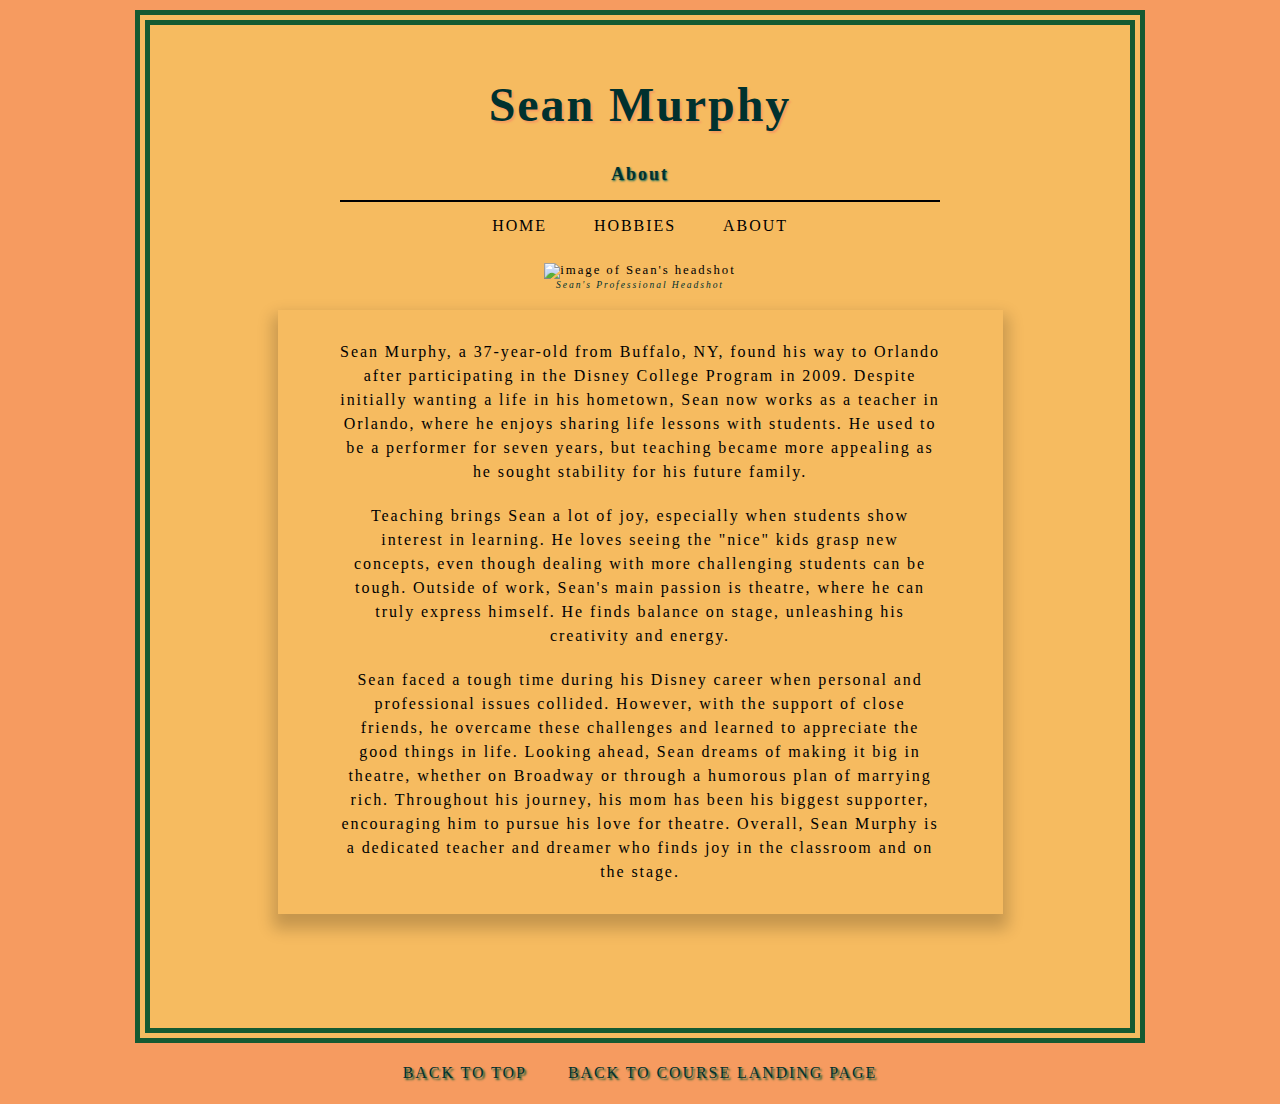
==== meza_AboutPage_bioSite.html @ 3fa0378b "Add files via upload" ====
<!--
Kevin Meza
Module 6.3 Assignment
January 31, 2024
CSD340 bioSite
-->

<!DOCTYPE html>
<html lang="en">
    <head>
        <title>Who is Sean Murphy?!?!</title>
        <meta name="description" content="bioSite for CSD 340 HTML and CSS">
        <meta name="author" content="Kevin Meza">
        <meta name="pragma" content="no-cache">
        <meta name="keywords" content="HTML, CSS, CSD-340, bioSite">
        <link href="site.css" type="text/css" rel="stylesheet">
        <link rel="preconnect" href="https://fonts.googleapis.com">
        <link rel="preconnect" href="https://fonts.gstatic.com" crossorigin>
        <link href="https://fonts.googleapis.com/css2?family=Montserrat:wght@300;400;500;700&family=Yeseva+One&display=swap" rel="stylesheet">
    </head>
    <body>
        <div id="page">
            <header>
                <div id="title">
                    <h1>Sean Murphy</h1>
                </div>
                <div id="subtitle">
                    <h2>About</h2>
                </div>
            </header>
            <ul id="navbar">
                <li><a href="index.html">Home</a></li>
                <li><a href="meza_HobbiesPage_bioSite.html">Hobbies</a></li>
                <li><a href="meza_AboutPage_bioSite.html">About</a></li>
            </ul>
            <div id="about_photo">
                <figure>
                    <img id="sean_murphy_headshot" src="images/seanheadshot.jpg" alt="image of Sean's headshot">
		    <figcaption>Sean's Professional Headshot</figcaption>
                </figure>
            </div>
            <div class="summary">
                <p> Sean Murphy, a 37-year-old from Buffalo, NY, found his way to Orlando after participating in the Disney College Program in 2009. Despite initially wanting a life in his hometown, Sean now works as a teacher in Orlando, where he enjoys sharing life lessons with students. He used to be a performer for seven years, but teaching became more appealing as he sought stability for his future family.</p>

<p>Teaching brings Sean a lot of joy, especially when students show interest in learning. He loves seeing the "nice" kids grasp new concepts, even though dealing with more challenging students can be tough. Outside of work, Sean's main passion is theatre, where he can truly express himself. He finds balance on stage, unleashing his creativity and energy.</p>

<p>Sean faced a tough time during his Disney career when personal and professional issues collided. However, with the support of close friends, he overcame these challenges and learned to appreciate the good things in life. Looking ahead, Sean dreams of making it big in theatre, whether on Broadway or through a humorous plan of marrying rich. Throughout his journey, his mom has been his biggest supporter, encouraging him to pursue his love for theatre. Overall, Sean Murphy is a dedicated teacher and dreamer who finds joy in the classroom and on the stage.
                </p>
            </div>         
                </figure>
            </div>
        </div>
        <footer>
            <p>
            <a href="#">Back to Top</a>
            <a href="https://hotmeza.github.io/csd-340/">Back to Course Landing Page</a>
            </p>
        </footer>
    </body>
</html>
---- site.css ----
/*
Kevin Meza
Module 6.3 Assignment
January 31, 2024
CSD340 bioSite
*/

body {
    font-size: 80%;
    font-family: 'Garamond', serif;
    letter-spacing: 0.15em;
    background-color: #F69B60;
    background-size: 20%;
    background-blend-mode: overlay;
}

#page {
    max-width: 940px;
    min-width: fit-content;
    margin: 10px auto 10px auto;
    padding: 20px;
    border: 15px double #145A32;
    background-color: #F6BB60;
}

#title {
    font-family: 'Garamond', serif;
    font-size: x-large;
    font-weight: 700;
    display: inline;
    width: 150px;
    color: #00312E;
    text-align: center;
    text-shadow: 2px 2px 2px #F69B60;
}

#subtitle {
    font-family: 'Garamond', serif;
    font-size: medium;
    display: inline;
    width: 150px;
    color: #00312E;
    text-align: center;
    text-shadow: 1px 1px 2px #145A32;
}

ul {
    width: 570px;
    padding: 15px;
    margin: 0px auto 0px auto; 
    border-top: 2px solid #000;
    text-align: center;
}

li {
    display: inline;
    margin: 0px 3px;
}

p {
    text-align: center;
    width: 600px;
    margin: 20px auto 20px auto;
    font-weight: normal;
    line-height: 150%;
}

.summary {
    box-shadow: 0 10px 15px 5px rgba(0, 0, 0, 0.2);
    transition: 0.3s;
    width: 75%;
    min-width: fit-content;
    margin: 20px auto 20px auto;
    margin-bottom: 10%;
    font-size: medium;
    padding: 10px 10px 10px 10px;
    overflow: hidden;
}

a {
    color: #000000;
    text-transform: uppercase;
    text-decoration: none;
    padding: 6px 18px 5px 18px;
    font-size: medium;
}

a:hover, a.on {
    color: #145A32;
    background-color: #F69B60;
}

footer a {
    color: #00312E;
    font-weight: 400;
    font-size: medium;
    text-shadow: 2px 2px 2px #145A32;
}

#section_title1, #section_title2, #section_title3 {
    margin: 10px auto 10px auto;
    padding: 10px;
    padding-top: 0%;
}

h2, h3 {
    font-family: 'Garamond', serif;
    color: #00312E;
    font-size: large;
    text-align: center;
    text-shadow: 1px 1px 2px #006255;
}

h4 {
    font-family: 'Garamond', serif;
    color: #00312E;
    text-align: center;
}

figure {
    text-align: center;
}

figcaption {
    font-style: italic;
    font-size: .75em;
    font-weight: 400;
    color: #00312E;
    font-family: 'Garamond', serif;
}

.grid-item {
    padding: 5px;
}
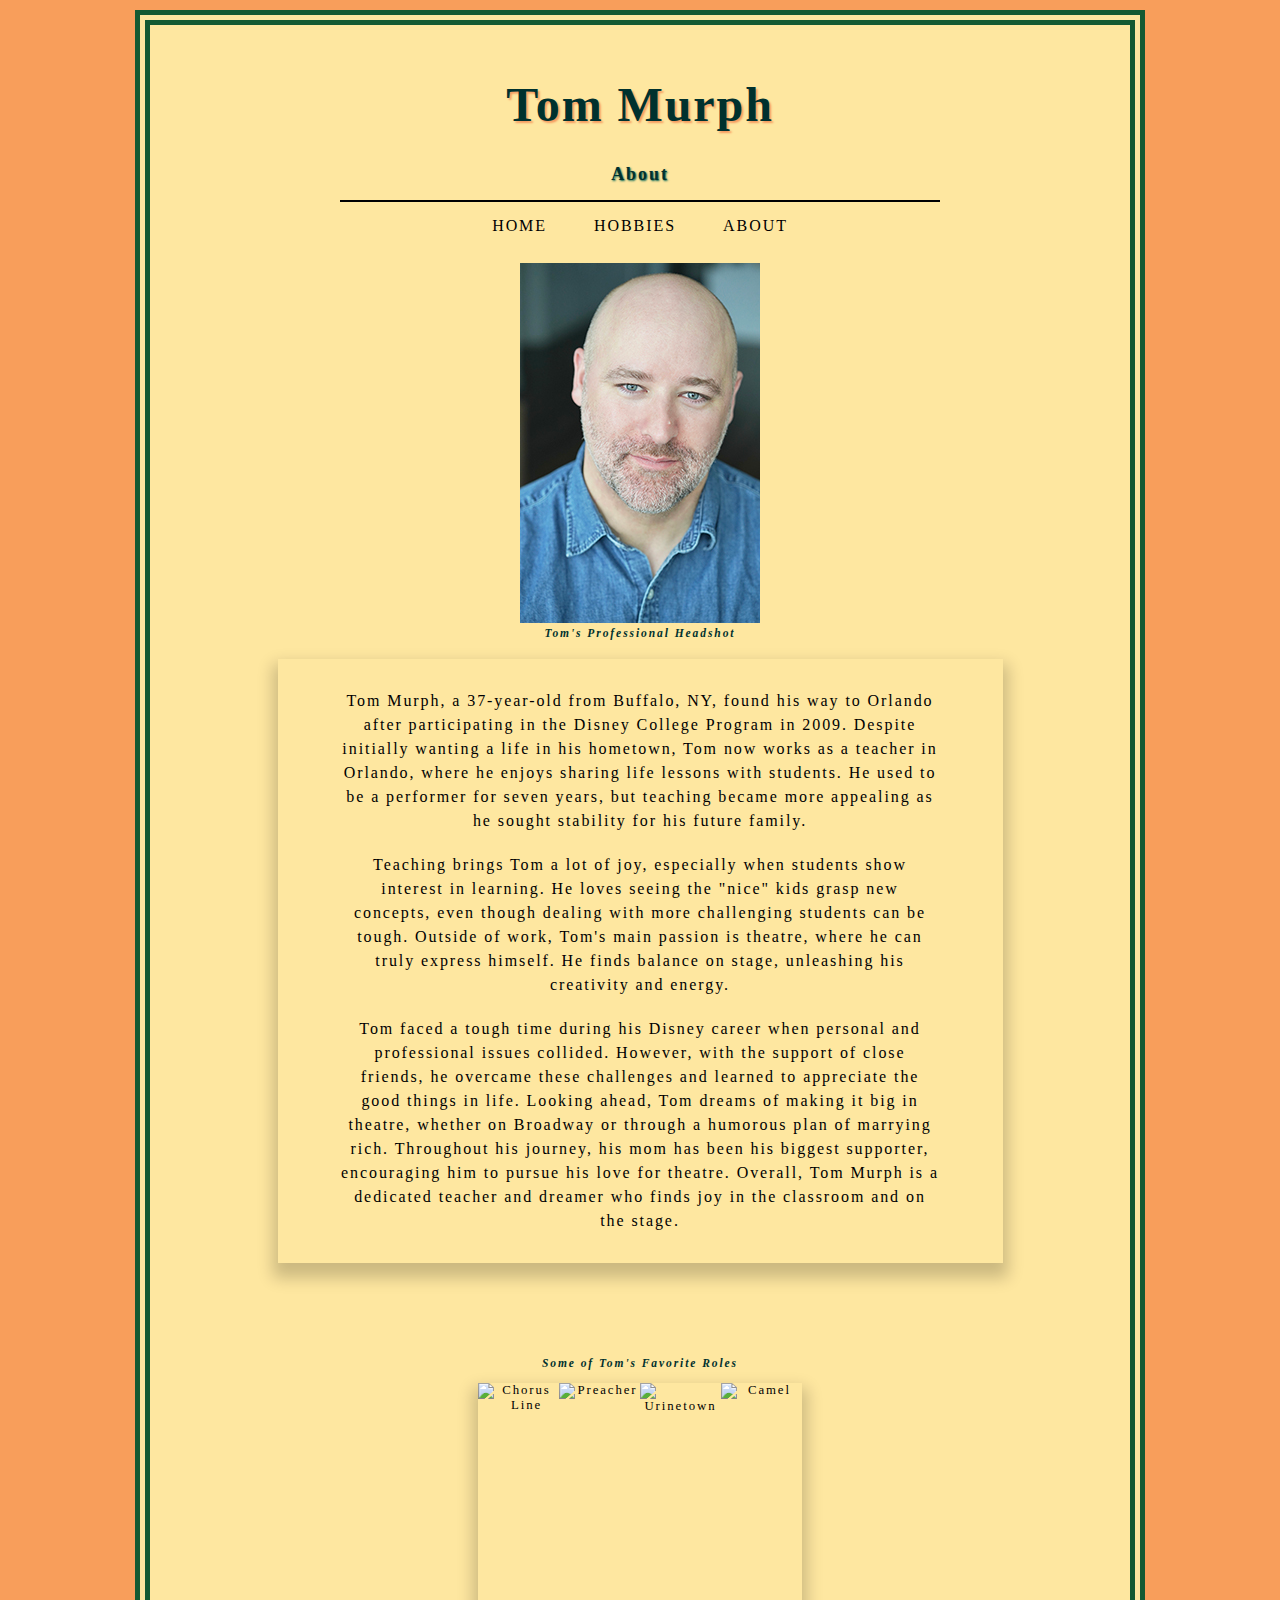
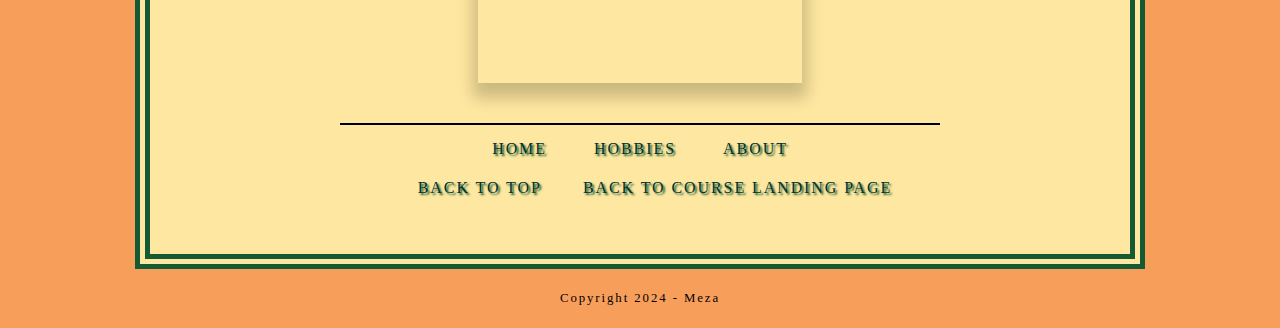
==== commit 2de763a8: "Add files via upload" ====
--- a/meza_AboutPage_bioSite.html
+++ b/meza_AboutPage_bioSite.html
@@ -8,7 +8,7 @@
 <!DOCTYPE html>
 <html lang="en">
     <head>
-        <title>Who is Sean Murphy?!?!</title>
+        <title>Who is Tom Murph?!?!</title>
         <meta name="description" content="bioSite for CSD 340 HTML and CSS">
         <meta name="author" content="Kevin Meza">
         <meta name="pragma" content="no-cache">
@@ -22,7 +22,7 @@
         <div id="page">
             <header>
                 <div id="title">
-                    <h1>Sean Murphy</h1>
+                    <h1>Tom Murph</h1>
                 </div>
                 <div id="subtitle">
                     <h2>About</h2>
@@ -35,26 +35,48 @@
             </ul>
             <div id="about_photo">
                 <figure>
-                    <img id="sean_murphy_headshot" src="images/seanheadshot.jpg" alt="image of Sean's headshot">
-		    <figcaption>Sean's Professional Headshot</figcaption>
+                    <img id="tom_murph_headshot" src="images/seanheadshot.jpg" alt="image of Tom's headshot">
+		    <figcaption>Tom's Professional Headshot</figcaption>
                 </figure>
             </div>
             <div class="summary">
-                <p> Sean Murphy, a 37-year-old from Buffalo, NY, found his way to Orlando after participating in the Disney College Program in 2009. Despite initially wanting a life in his hometown, Sean now works as a teacher in Orlando, where he enjoys sharing life lessons with students. He used to be a performer for seven years, but teaching became more appealing as he sought stability for his future family.</p>
+                <p> Tom Murph, a 37-year-old from Buffalo, NY, found his way to Orlando after participating in the Disney College Program in 2009. Despite initially wanting a life in his hometown, Tom now works as a teacher in Orlando, where he enjoys sharing life lessons with students. He used to be a performer for seven years, but teaching became more appealing as he sought stability for his future family.</p>
 
-<p>Teaching brings Sean a lot of joy, especially when students show interest in learning. He loves seeing the "nice" kids grasp new concepts, even though dealing with more challenging students can be tough. Outside of work, Sean's main passion is theatre, where he can truly express himself. He finds balance on stage, unleashing his creativity and energy.</p>
+<p>Teaching brings Tom a lot of joy, especially when students show interest in learning. He loves seeing the "nice" kids grasp new concepts, even though dealing with more challenging students can be tough. Outside of work, Tom's main passion is theatre, where he can truly express himself. He finds balance on stage, unleashing his creativity and energy.</p>
 
-<p>Sean faced a tough time during his Disney career when personal and professional issues collided. However, with the support of close friends, he overcame these challenges and learned to appreciate the good things in life. Looking ahead, Sean dreams of making it big in theatre, whether on Broadway or through a humorous plan of marrying rich. Throughout his journey, his mom has been his biggest supporter, encouraging him to pursue his love for theatre. Overall, Sean Murphy is a dedicated teacher and dreamer who finds joy in the classroom and on the stage.
+<p>Tom faced a tough time during his Disney career when personal and professional issues collided. However, with the support of close friends, he overcame these challenges and learned to appreciate the good things in life. Looking ahead, Tom dreams of making it big in theatre, whether on Broadway or through a humorous plan of marrying rich. Throughout his journey, his mom has been his biggest supporter, encouraging him to pursue his love for theatre. Overall, Tom Murph is a dedicated teacher and dreamer who finds joy in the classroom and on the stage.
                 </p>
-            </div>         
-                </figure>
+		</div>
+		<style>
+		body {
+			text-align: center;
+			}
+		</style>
+			<figcaption>Some of Tom's Favorite Roles</figcaption>
+		<br>
+		<br>
+ <div class="slider-container">
+                <div class="slider">
+                    <div class="auto_wrapper">
+                        <img src="images/tom1.jpeg" alt="Chorus Line">
+                        <img src="images/tom2.jpeg" alt="Preacher">
+                        <img src="images/tom3.jpeg" alt="Urinetown">
+			<img src="images/tom4.jpeg" alt="Camel">
+                    </div>
+                </div>
             </div>
-        </div>
-        <footer>
-            <p>
+	<footer>
+            <ul id="navbar">
+                <li><a href="index.html">Home</a></li>
+                <li><a href="meza_HobbiesPage_bioSite.html">Hobbies</a></li>
+                <li><a href="meza_AboutPage_bioSite.html">About</a></li>  
+	    <p>
             <a href="#">Back to Top</a>
             <a href="https://hotmeza.github.io/csd-340/">Back to Course Landing Page</a>
-            </p>
+            </p>      
+        </div>
+ 	    <p id="copyright">
+                Copyright 2024 - Meza
         </footer>
     </body>
 </html>--- a/site.css
+++ b/site.css
@@ -9,7 +9,7 @@
     font-size: 80%;
     font-family: 'Garamond', serif;
     letter-spacing: 0.15em;
-    background-color: #F69B60;
+    background-color: #F89E5B;
     background-size: 20%;
     background-blend-mode: overlay;
 }
@@ -20,7 +20,7 @@
     margin: 10px auto 10px auto;
     padding: 20px;
     border: 15px double #145A32;
-    background-color: #F6BB60;
+    background-color: #FEE7A0;
 }
 
 #title {
@@ -87,7 +87,7 @@
 
 a:hover, a.on {
     color: #145A32;
-    background-color: #F69B60;
+    background-color: #F0B27A;
 }
 
 footer a {
@@ -123,12 +123,79 @@
 
 figcaption {
     font-style: italic;
-    font-size: .75em;
-    font-weight: 400;
+    font-size: .90em;
+    font-weight: 600;
     color: #00312E;
     font-family: 'Garamond', serif;
 }
 
 .grid-item {
     padding: 5px;
+}
+
+/* Slider */
+
+.slider-container {
+    display: flex;
+    align-items: center;
+    justify-content: center;
+    height: 100%;
+    margin-top: -6%;
+  }
+
+  .slider {
+    max-width: 800px;
+    height: 300px;
+    margin: 40px;
+    text-align: center;
+    border-radius: 0;
+    overflow: hidden;
+    position: relative;
+    background-image: url(#);
+    box-shadow: 0 10px 15px 5px rgba(0, 0, 0, 0.2);
+  }
+
+  .slides {
+    display: flex;
+    overflow-x: scroll;
+    position: relative;
+    scroll-behavior: smooth;
+    scroll-snap-type: x mandatory
+  }
+
+.auto_wrapper{
+    width: 100%;
+    height: auto;
+    display: flex;
+    animation: slide 6s infinite;
+}
+
+@keyframes slide{
+    0%{
+        transform: translateX(0);
+    }
+    25%{
+        transform: translateX(0);
+    }
+    30%{
+        transform: translateX(-100%);
+    }
+    50%{
+        transform: translateX(-100%);
+    }
+    55%{
+        transform: translateX(-200%);
+    }
+    75%{
+        transform: translateX(-200%);
+    }
+    80%{
+        transform: translateX(-300%);
+    }
+    100%{
+        transform: translateX(-300%);
+    }
+}
+.slider img {
+    width: 100%;
 }